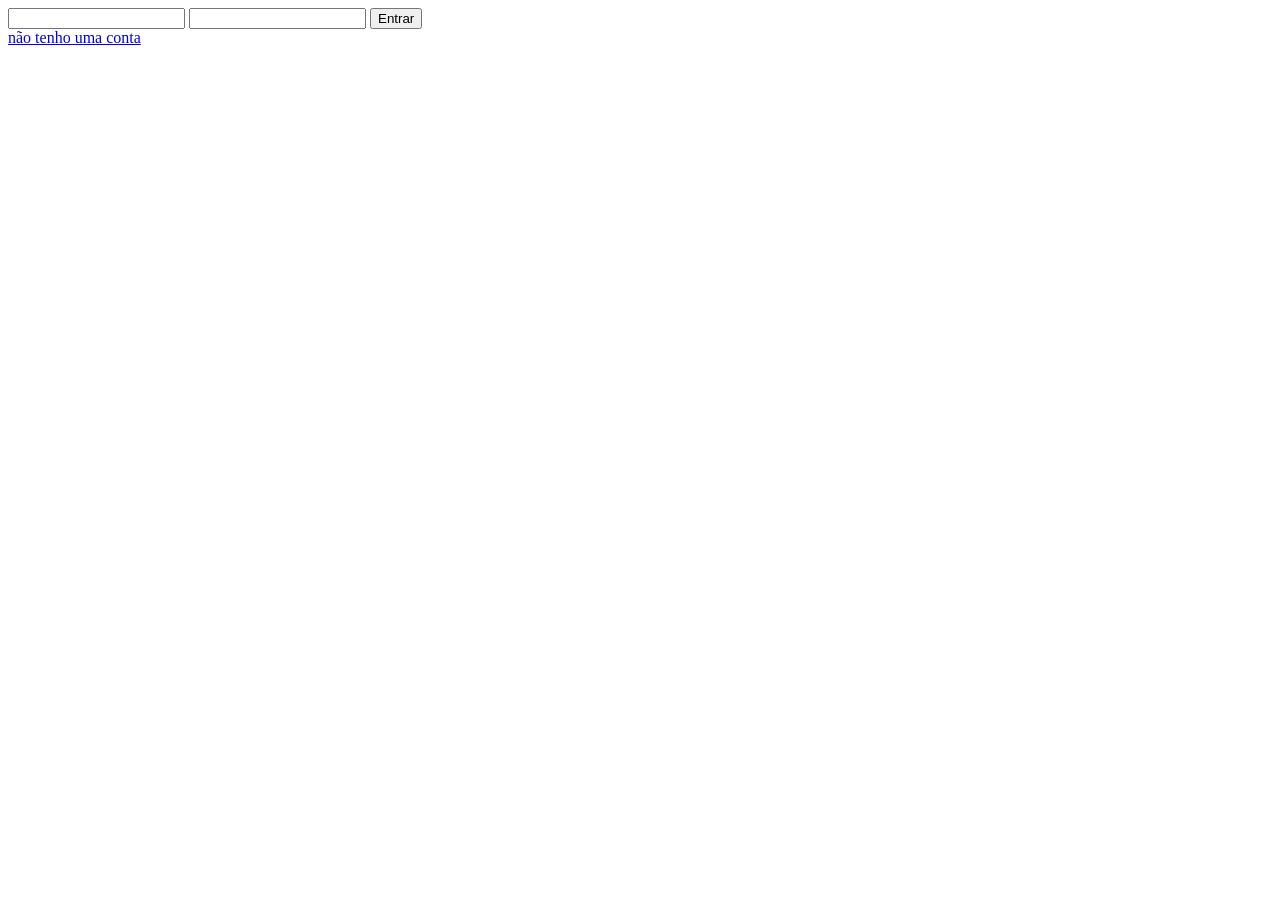
==== login1.html @ 9bb64a22 "Add files via upload" ====
<!DOCTYPE html>
<html lang="pt-br">
<head>
    <meta charset="UTF-8">
    <meta name="viewport" content="width=device-width, initial-scale=1.0">
    <title>login</title>
</head>
<body>
     <div class="registro">
        <form action="login.php" method="post">
            <input type="email" name="email">
            <input type="password" name="senha">
            <button>Entrar</button>
        </form>
     </div>
            <div class="registro2">
                 <a href="../index.html">não tenho uma conta</a>
</body>
</html>
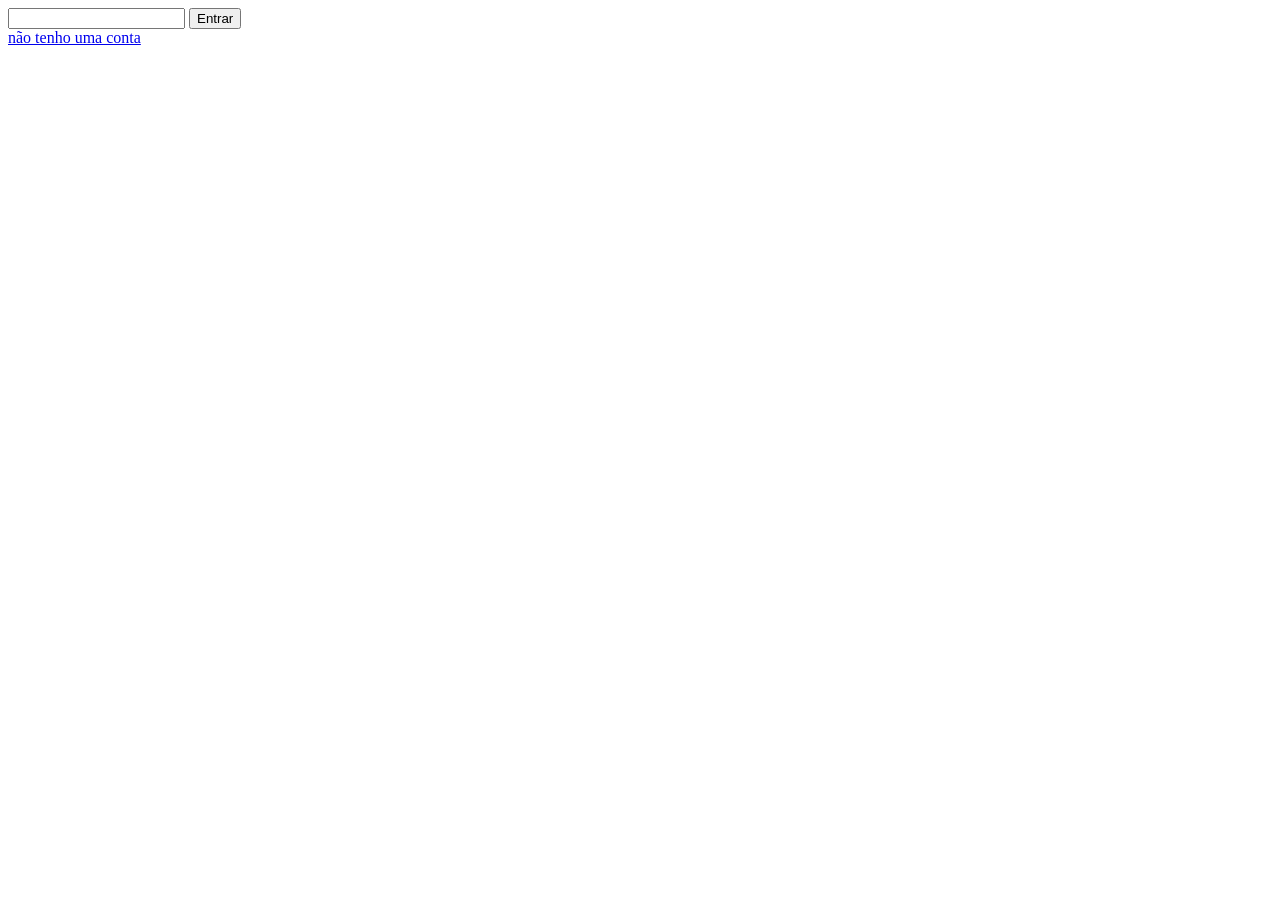
==== commit 0969c55f: "Atualizar o login1.html" ====
--- a/login1.html
+++ b/login1.html
@@ -8,8 +8,8 @@
 <body>
      <div class="registro">
         <form action="login.php" method="post">
-            <input type="email" name="email">
-            <input type="password" name="senha">
+            <input type="email" name="email" id="email-login" required
+            <input type="password" name="senha" id="senha-login" required>
             <button>Entrar</button>
         </form>
      </div>
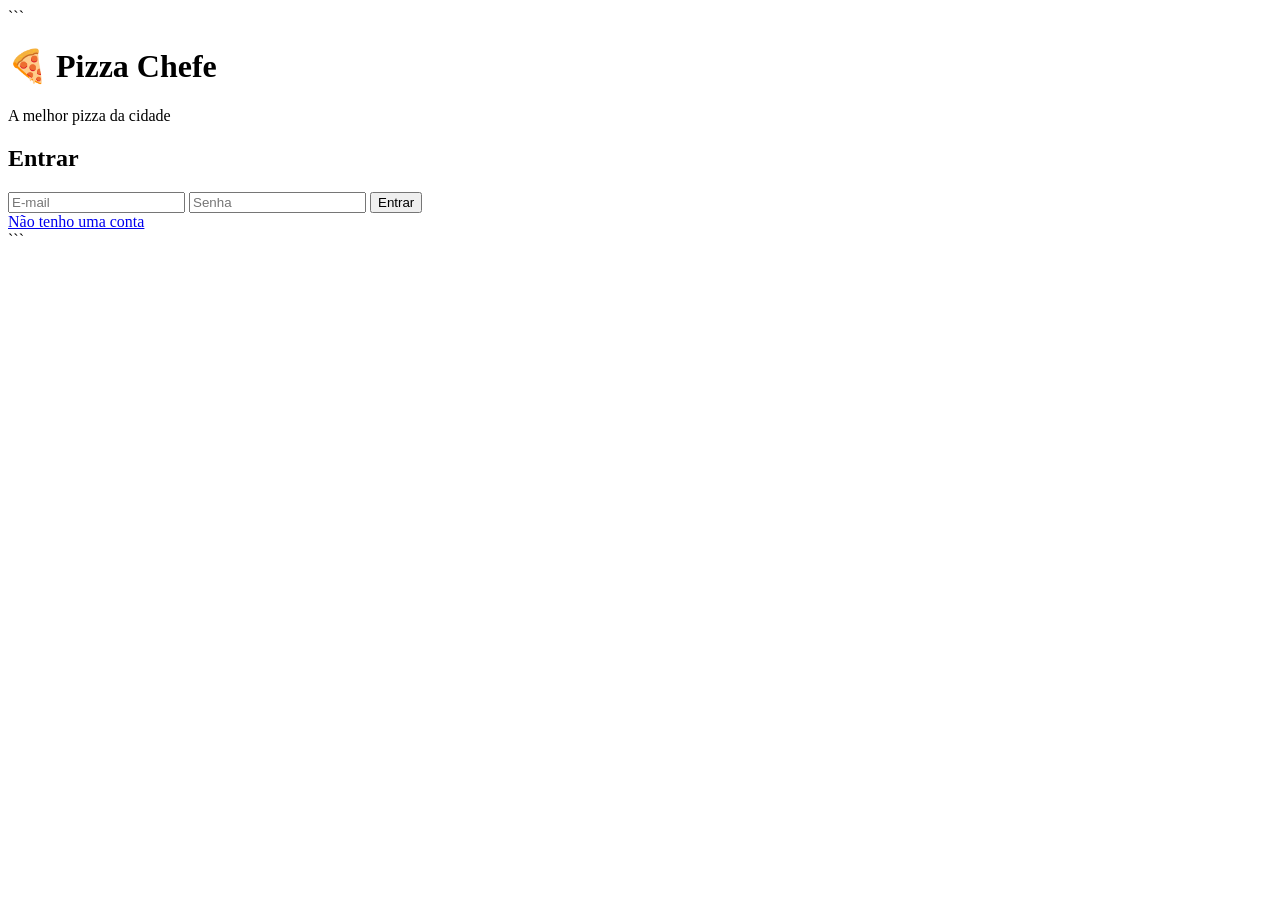
==== commit 7e7a18f5: "Atualizar o login1.html" ====
--- a/login1.html
+++ b/login1.html
@@ -1,19 +1,34 @@
-<!DOCTYPE html>
-<html lang="pt-br">
-<head>
-    <meta charset="UTF-8">
-    <meta name="viewport" content="width=device-width, initial-scale=1.0">
-    <title>login</title>
-</head>
-<body>
-     <div class="registro">
-        <form action="login.php" method="post">
-            <input type="email" name="email" id="email-login" required
-            <input type="password" name="senha" id="senha-login" required>
-            <button>Entrar</button>
-        </form>
-     </div>
-            <div class="registro2">
-                 <a href="../index.html">não tenho uma conta</a>
-</body>
+<!DOCTYPE html>
+
+<html lang="pt-br">
+<head>
+    <meta charset="UTF-8">
+    <meta name="viewport" content="width=device-width, initial-scale=1.0">
+    <title>Pizza Chefe - Entrar</title>
+    <link rel="stylesheet" href="css/style.css">
+</head>
+<body>
+
+```
+<header>
+    <h1>🍕 Pizza <span>Chefe</span></h1>
+    <p>A melhor pizza da cidade</p>
+</header>
+
+<div class="card">
+    <h2>Entrar</h2>
+    <form action="autenticar.php" method="post">
+        <div class="registro">
+            <input type="email"    name="email" id="email-login" placeholder="E-mail" required>
+            <input type="password" name="senha" id="senha-login" placeholder="Senha" required>
+            <button type="submit">Entrar</button>
+        </div>
+        <div class="registro2">
+            <a href="index.html">Não tenho uma conta</a>
+        </div>
+    </form>
+</div>
+```
+
+</body>
 </html>
